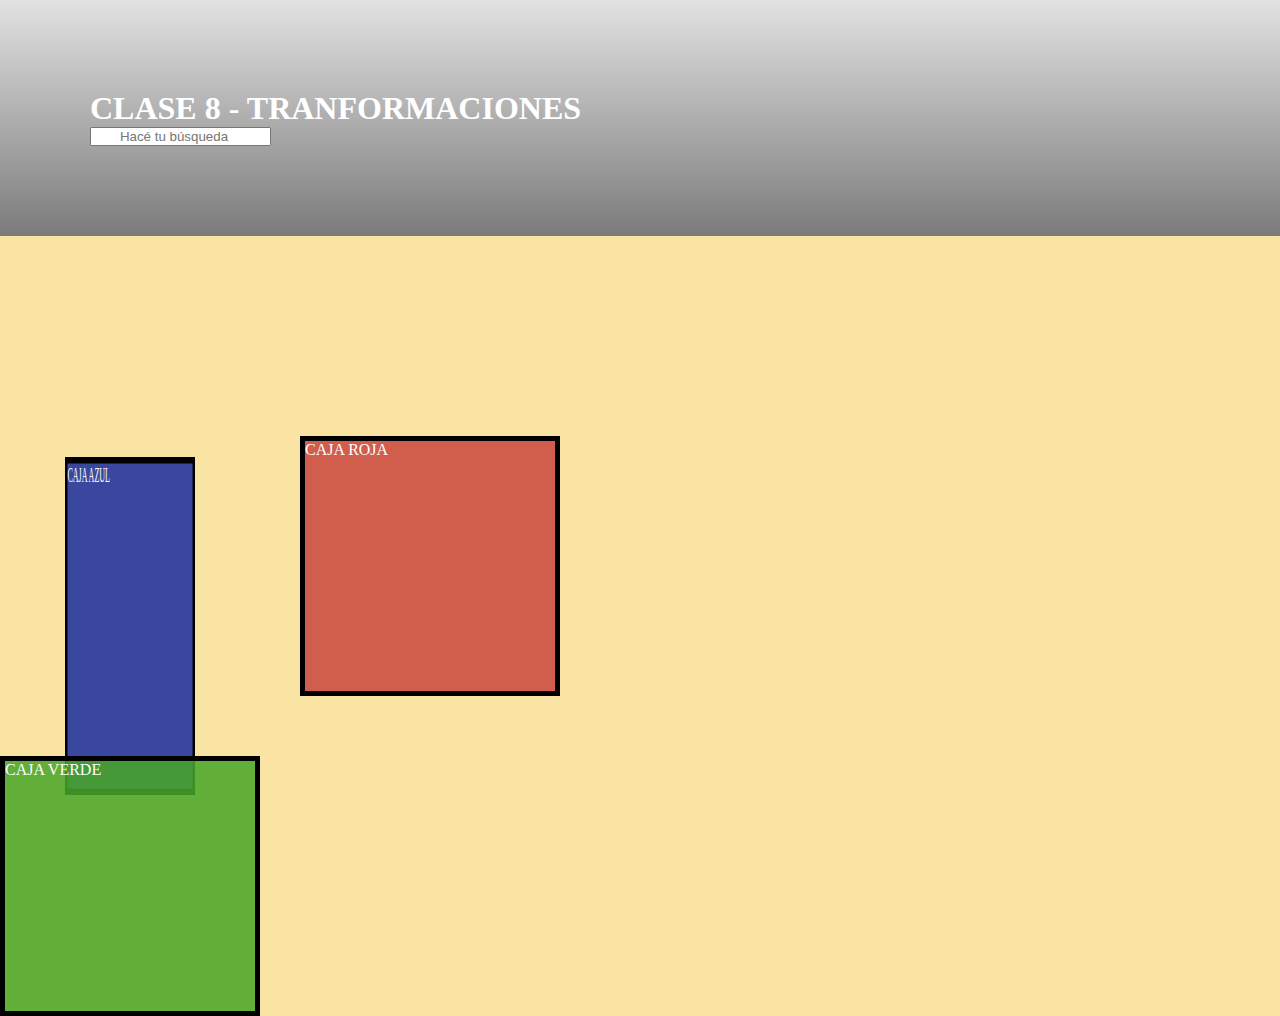
==== index.html @ 4c47cabe "Agregando los archivos del proyecto" ====
<!DOCTYPE html>
<html lang="en">
<head>
    <meta charset="UTF-8">
    <meta http-equiv="X-UA-Compatible" content="IE=edge">
    <meta name="viewport" content="width=device-width, initial-scale=1.0">
    <link rel="stylesheet" href="./css/style.css">
    <title>Document</title>
</head>
<body>
    <header>
        <h1>CLASE 8 - TRANFORMACIONES</h1>
        <form action="#">
            <input type="search" placeholder="Hacé tu búsqueda">
        </form>
    </header>
    <main>
        <div class="translate rotate">CAJA ROJA</div>
        <div class="scale">CAJA AZUL</div>
        <div class="skew"> CAJA VERDE</div>
    </main>

</body>
</html>
---- css/style.css ----
*{
    margin: 0;
    padding: 0;
}
header{
    background: linear-gradient(to top, #7b7b7b, #e2e2e2);
    /* background: radial-gradient(#1E2749 50%, #E4D9FF); */
    padding: 10vh;
    color: white;
    box-shadow: 0px 4px 20px #000000;
}

main{
    background-color: #fae4a3;
}

.translate{
    background-color: rgba(193, 43, 43, 0.726);
    color: white;
    width: 250px;
    height: 250px;
    border: 5px solid black;
    transition: 1s transform, .5s background-color ;
    transform: translate(300px, 200px) rotateZ(360deg);
}

.translate:hover{
    background-color: #c5ad12;
}

.scale{
    background-color: #1a2e9edc;
    color: white;
    width: 250px;
    height: 250px;
    border: 5px solid black;
    transform: scale(0.5,1.3);
    transition: 5s;
}
.skew{
    background-color: #48a628dc;
    color: white;
    width: 250px;
    height: 250px;
    border: 5px solid black;
    transform: skewY(360deg);
    transition: 2s;
}

input{
    text-align: center;
}
input:focus{
    background-color: #fef199;
    transition: .3s all;
    border-radius: 10px;
    transform: scale(1.1);
}

/* ---------------------
----------ANIMACIONES---
-----------------------*/

h1{
   animation-name: desplazandonos;
   animation-duration: 5s;
   animation-iteration-count: infinite;
}


@keyframes desplazandonos {
    10%{
        color: #359ad4;
        transform: translateX(50px);
    }
    50%{
        color: #5f35d4;
        transform: translateX(100px);
    }
    70%{
        color: #d435d4;
        transform: translateX(100px);
    }
    100%{
        color: #d43562;
        transform: translateX(150px);
    }
}


.caja-grupo div{
    background-color: #d43562;
    color: white;
    width: 250px;
    height: 250px;
    margin: 10px;
}
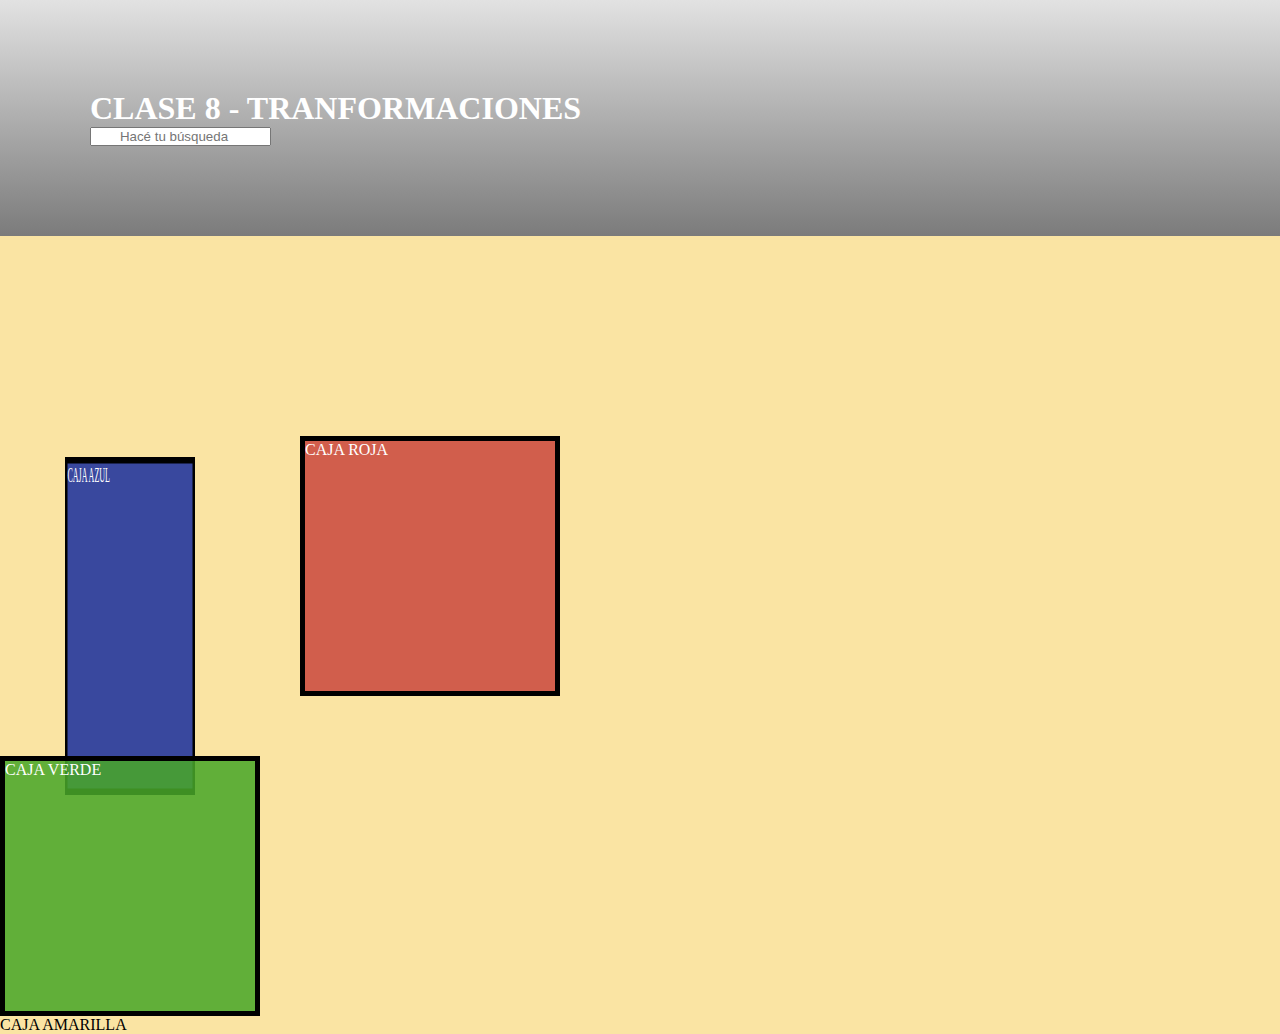
==== commit 7b670e95: "AGREGUE UN DIV EN EL INDEX" ====
--- a/index.html
+++ b/index.html
@@ -18,6 +18,7 @@
         <div class="translate rotate">CAJA ROJA</div>
         <div class="scale">CAJA AZUL</div>
         <div class="skew"> CAJA VERDE</div>
+        <div>CAJA AMARILLA</div>
     </main>
 
 </body>
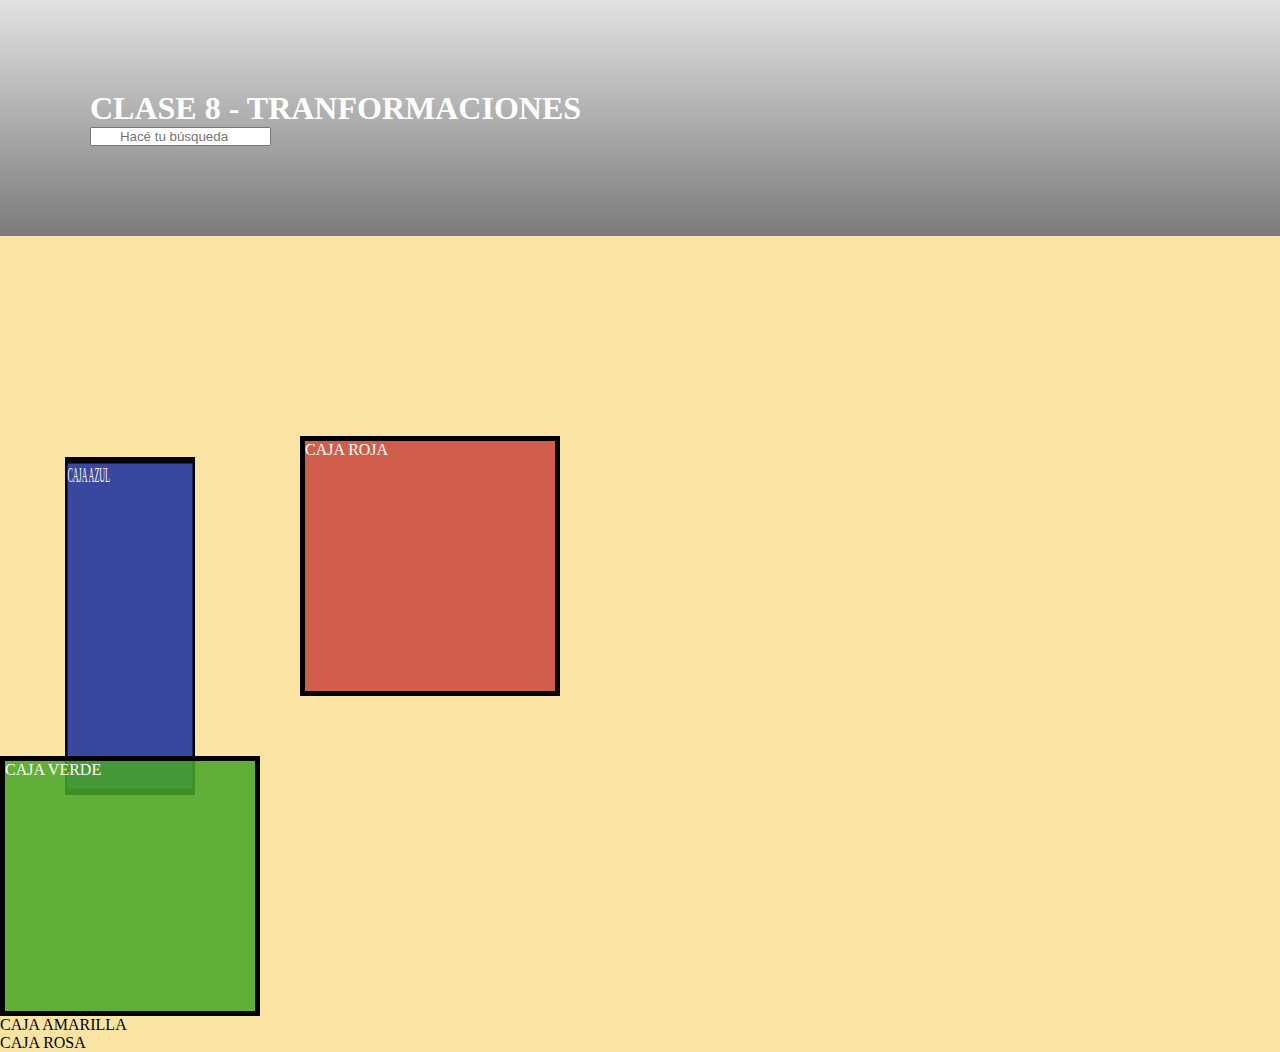
==== commit 8a4d1a53: "agregue una caja" ====
--- a/index.html
+++ b/index.html
@@ -19,6 +19,7 @@
         <div class="scale">CAJA AZUL</div>
         <div class="skew"> CAJA VERDE</div>
         <div>CAJA AMARILLA</div>
+        <div>CAJA ROSA</div>
     </main>
 
 </body>
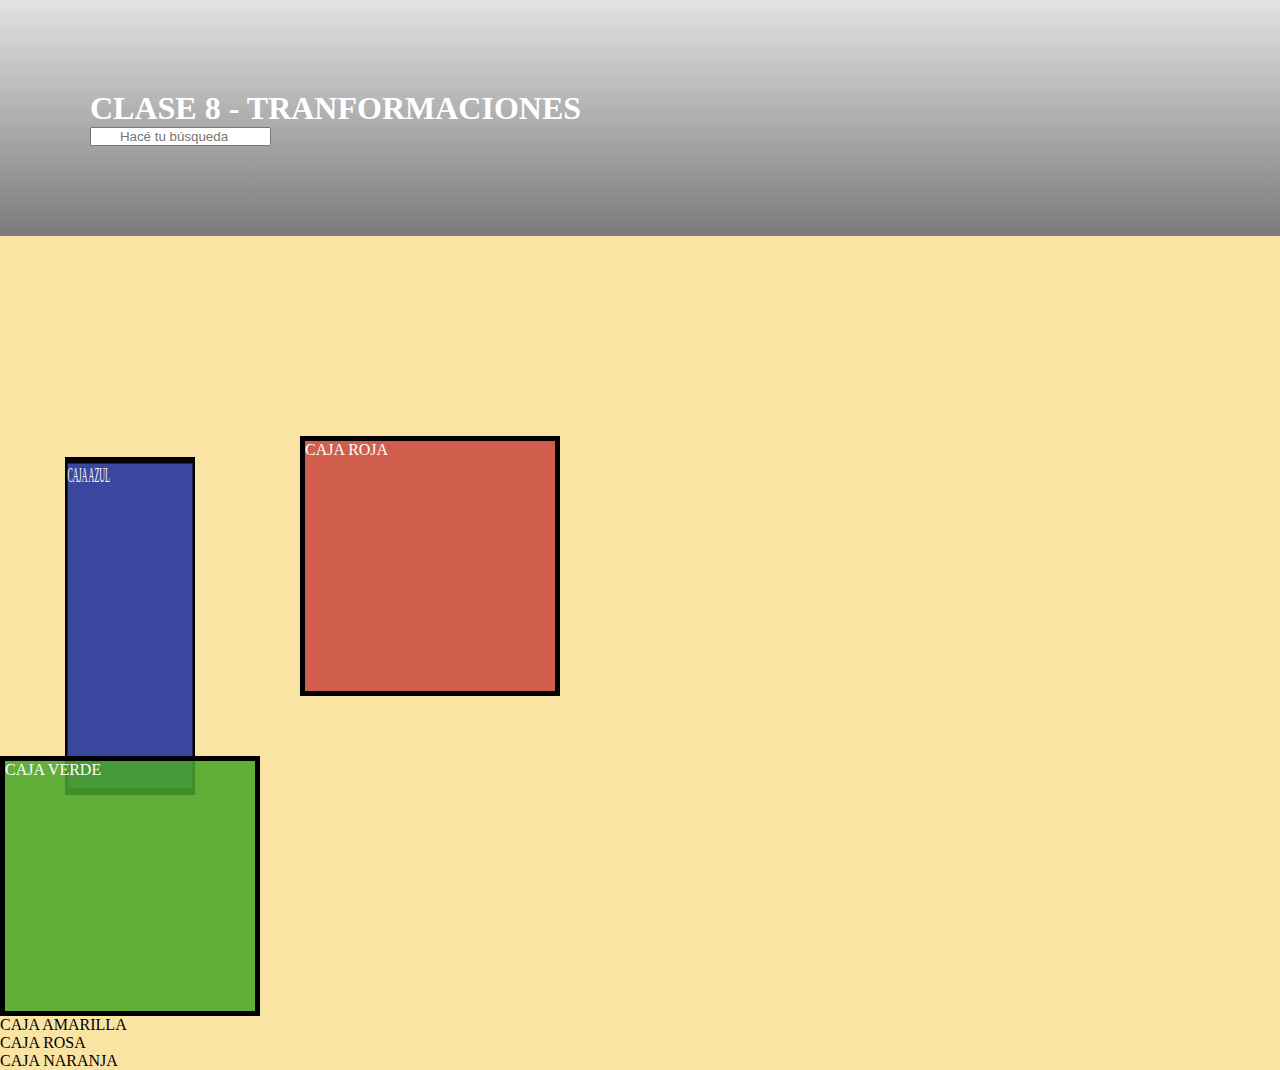
==== commit 4660198b: "Agregue una caja naranja" ====
--- a/index.html
+++ b/index.html
@@ -20,6 +20,7 @@
         <div class="skew"> CAJA VERDE</div>
         <div>CAJA AMARILLA</div>
         <div>CAJA ROSA</div>
+        <div>CAJA NARANJA</div>
     </main>
 
 </body>
